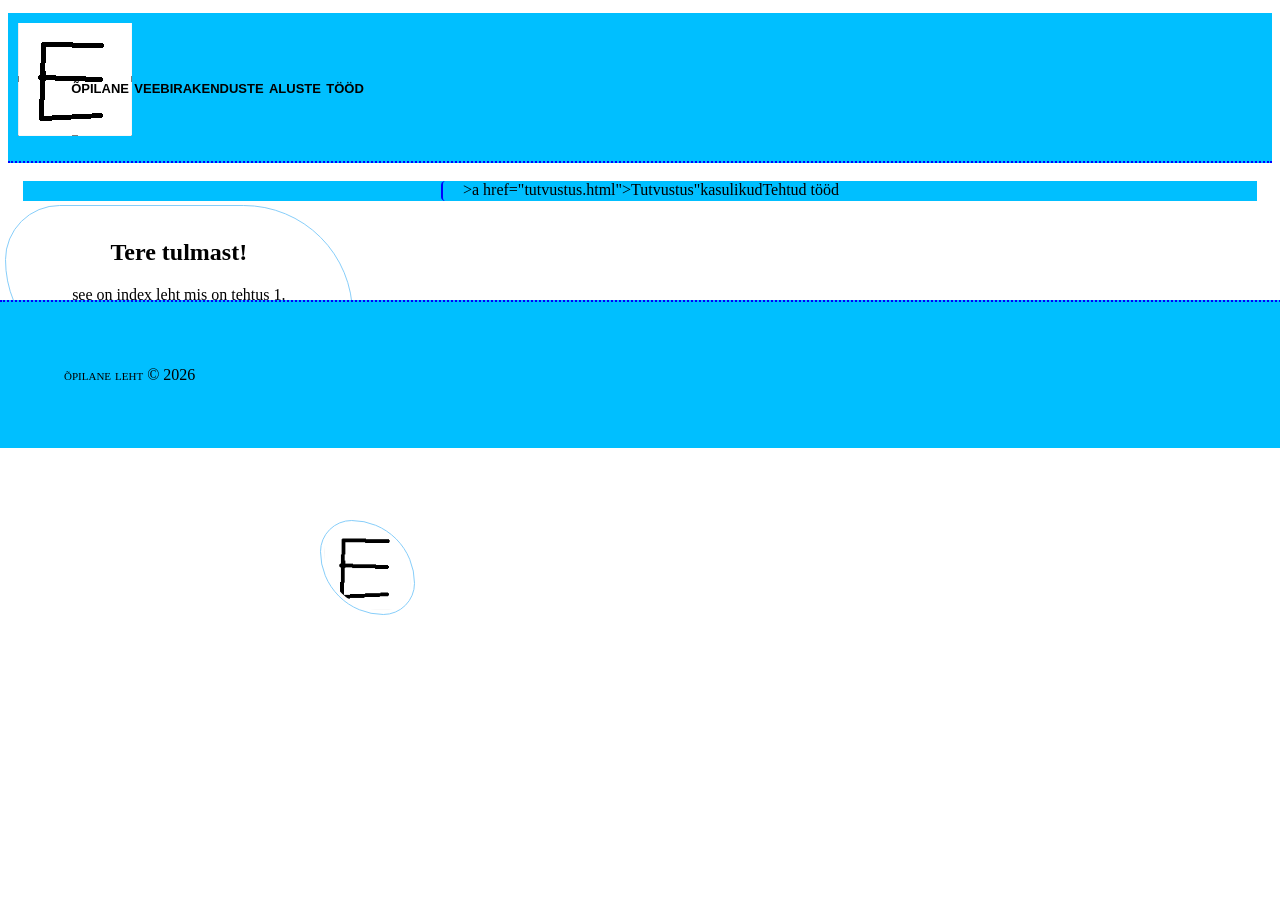
==== index.html @ a7a805e9 "Add files via upload" ====
<!DOCTYPE html><!--diklameerime HTML5 keel-->
<html lang="et">
<head>
    <!--veebilehe tehniline info-->
    <meta charset="UTF-8">
    <title>Erik veebirakenduste aluste tööd</title>
    <link rel="stylesheet" href="Style.css">
</head>
<body>

<!--veebilehe sisu-->

<!--päis-->
<header>
    <h1>
        õpilane veebirakenduste aluste tööd
    </h1>
</header>

<!--navigeerimismenüü-->
<nav>
    <ul>
        <li>
            <a href="index.html"></a>
        </li>
        <li>
            >a href="tutvustus.html">Tutvustus</a>"
        </li>
        <li>kasulikud</li>
        <li>Tehtud tööd</li>
    </ul>
</nav>

<!--põhisisu-->
<main>
    <section id = "kast1">
        <h2>
            Tere tulmast!
        </h2>
        <p> see on index leht mis on tehtus 1. veebirakenduste tunr
        palun vajata teise lingi peale ning kontrolli et sisu on täidetud!
        </p>
        </section>
        <section id = "kast2">
            <h3>Põnev pilt</h3>
            <div>
                <img src ="E..png.png" alt ="pilt">
            </div>
        </section>
</main>

<!--jalus-->
<footer>
    õpilane leht &copy; 2026
</footer>

</body>
</html>
---- Style.css ----
h1{
    font-size: larger;
    font-family: georgia, sans-serif;
    color: black;


}
    header h1{
        padding: 5%;
        font-variant: small-caps;
        border-bottom: 2px dotted blue;
    }
    header{
        background-color: deepskyblue; /*tavsta värv*/
        background-image: url("E..png.png");
        background-repeat: no-repeat;
        background-position: 10px 10px;
    }
    footer{
        width: 100%;
        padding: 5%;
        background-color: deepskyblue; /*tavsta värv*/
        font-variant: small-caps;
        border-top: 2px dotted blue;
        position: fixed;
        left: 0;
        top: 300px;
    }
    section#kast1, img{
        border: 1px groove lightskyblue;    /*solid. doble. dashed, dotted*/
        width: 25%;
        margin: 5px;
        padding: 1%;
        border-radius: 60px 120px 60px 120px;
        text-align: center;
        position: absolute;
        left: 0;
        top: 200px;
    }

        section#kast2{
        border: 10px groove lightskyblue;    /*solid. doble. dashed, dotted*/
        width: 25%;
        margin: 5px;
        padding: 1%;
        border-radius: 60px;
        text-align: center;
            position: absolute;
            left: 300px;
            top: 300px;
    }
    section#kast3{
        border: 1px groove lightskyblue;    /*solid. doble. dashed, dotted*/
        width: 25%;
        margin: 5px;
        padding: 1%;
        border-radius: 60px 120px 60px 120px;
        text-align: center;
    }
    section#kast4{
        border: 1px groove lightskyblue;    /*solid. doble. dashed, dotted*/
        width: 25%;
        margin: 5px;
        padding: 1%;
        border-radius: 60px 120px 60px 120px;
        text-align: center;
    }
    section#kast5{
        border: 1px groove lightskyblue;    /*solid. doble. dashed, dotted*/
        width: 25%;
        margin: 5px;
        padding: 1%;
        border-radius: 60px 120px 60px 120px;
        text-align: center;
    }


    nav ul{
        list-style-type: none;  /*täpp võtab ära*/
        margin: 0;
        padding: 0;
        background-color: deepskyblue;
        text-align: center;
        display: flex;
        flex-direction: row;
        flex-wrap: wrap;
        justify-content: center;
    }
    nav ul li a{display: block;
        color: white;
        text-decoration: none;  /*alljoone on kustutatud*/
        padding: 10px;
        border-left: 2px solid blue;
        border-radius: 20%;
        font-variant: small-caps;
    }


nav ul li a:hover{  /*link fookuses - hiir on peal*/
    background-color: white;
}
nav{
    padding: 5px;
    margin: 10px;
}
main{
    margin-top: 20px;
}
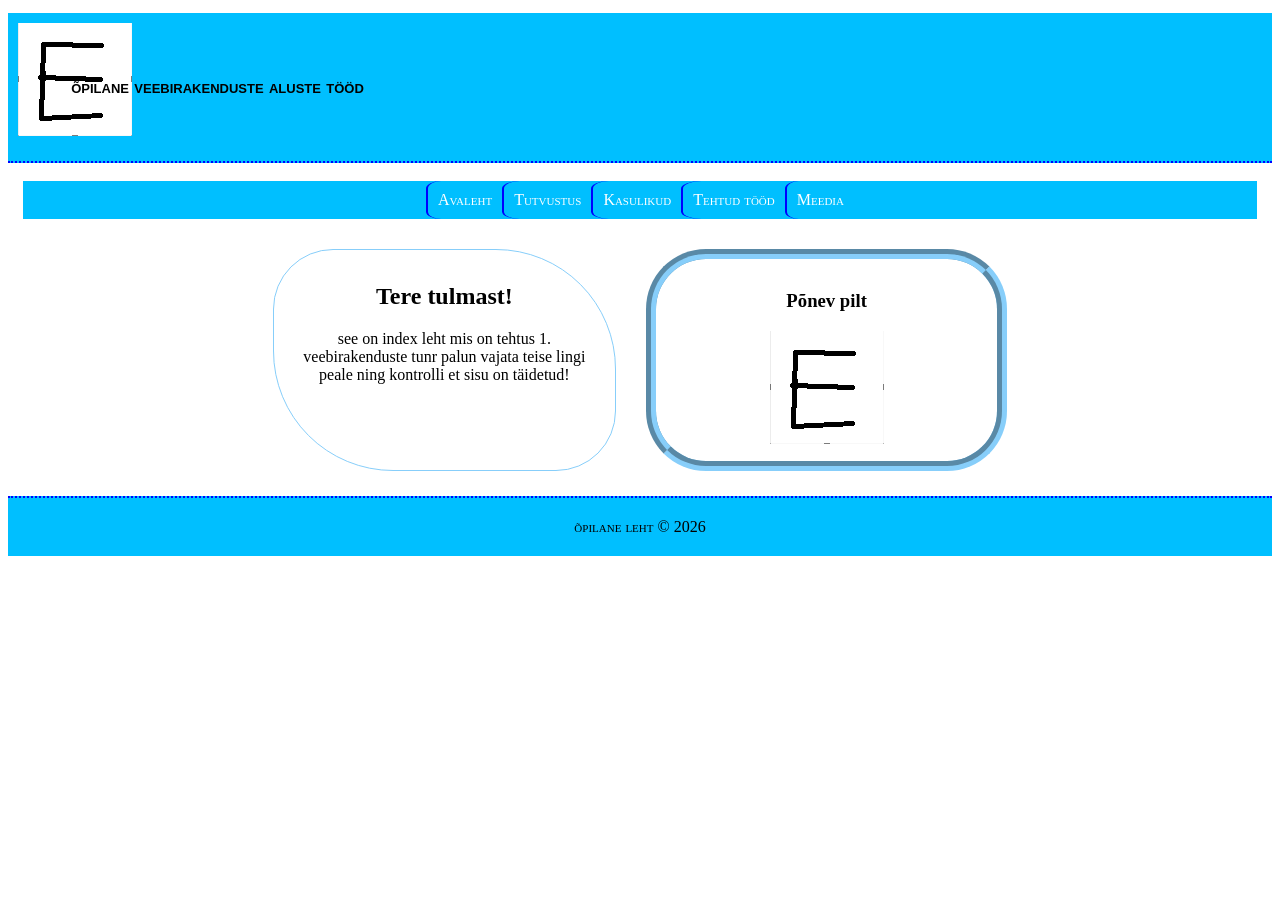
==== commit c8874d9b: "Add files via upload meedia fail on lisatud" ====
--- a/index.html
+++ b/index.html
@@ -1,58 +1,65 @@
-<!DOCTYPE html><!--diklameerime HTML5 keel-->
-<html lang="et">
-<head>
-    <!--veebilehe tehniline info-->
-    <meta charset="UTF-8">
-    <title>Erik veebirakenduste aluste tööd</title>
-    <link rel="stylesheet" href="Style.css">
-</head>
-<body>
-
-<!--veebilehe sisu-->
-
-<!--päis-->
-<header>
-    <h1>
-        õpilane veebirakenduste aluste tööd
-    </h1>
-</header>
-
-<!--navigeerimismenüü-->
-<nav>
-    <ul>
-        <li>
-            <a href="index.html"></a>
-        </li>
-        <li>
-            >a href="tutvustus.html">Tutvustus</a>"
-        </li>
-        <li>kasulikud</li>
-        <li>Tehtud tööd</li>
-    </ul>
-</nav>
-
-<!--põhisisu-->
-<main>
-    <section id = "kast1">
-        <h2>
-            Tere tulmast!
-        </h2>
-        <p> see on index leht mis on tehtus 1. veebirakenduste tunr
-        palun vajata teise lingi peale ning kontrolli et sisu on täidetud!
-        </p>
-        </section>
-        <section id = "kast2">
-            <h3>Põnev pilt</h3>
-            <div>
-                <img src ="E..png.png" alt ="pilt">
-            </div>
-        </section>
-</main>
-
-<!--jalus-->
-<footer>
-    õpilane leht &copy; 2026
-</footer>
-
-</body>
+<!DOCTYPE html><!--diklameerime HTML5 keel-->
+<html lang="et">
+<head>
+    <!--veebilehe tehniline info-->
+    <meta charset="UTF-8">
+    <title>Erik veebirakenduste aluste tööd</title>
+    <link rel="stylesheet" href="Style.css">
+</head>
+<body>
+
+<!--veebilehe sisu-->
+
+<!--päis-->
+<header>
+    <h1>
+        õpilane veebirakenduste aluste tööd
+    </h1>
+</header>
+
+<!--navigeerimismenüü-->
+<nav>
+    <ul>
+        <li>
+            <a href="index.html">Avaleht</a>
+        </li>
+        <li>
+            <a href="tutvustus.html">Tutvustus</a>
+        </li>
+        <li>
+            <a href="lingid.html">Kasulikud</a>
+        </li>
+        <li>
+            <a href="tööd.html">Tehtud tööd</a>
+        </li>
+        <li>
+            <a href="media.html">Meedia</a>
+        </li>
+    </ul>
+</nav>
+
+<!--põhisisu-->
+<main>
+    <section id="kast1">
+        <h2>
+            Tere tulmast!
+        </h2>
+        <p> see on index leht mis on tehtus 1. veebirakenduste tunr
+        palun vajata teise lingi peale ning kontrolli et sisu on täidetud!
+        </p>
+    </section>
+    <section id="kast2">
+        <h3>Põnev pilt</h3>
+        <div>
+            <img src="E..png.png" alt="pilt">
+        </div>
+    </section>
+</main>
+
+<!--jalus-->
+<footer>
+    õpilane leht &copy; 2026
+</footer>
+
+</body>
 </html>
--- a/Style.css
+++ b/Style.css
@@ -1,109 +1,124 @@
-h1{
-    font-size: larger;
-    font-family: georgia, sans-serif;
-    color: black;
-
-
-}
-    header h1{
-        padding: 5%;
-        font-variant: small-caps;
-        border-bottom: 2px dotted blue;
-    }
-    header{
-        background-color: deepskyblue; /*tavsta värv*/
-        background-image: url("E..png.png");
-        background-repeat: no-repeat;
-        background-position: 10px 10px;
-    }
-    footer{
-        width: 100%;
-        padding: 5%;
-        background-color: deepskyblue; /*tavsta värv*/
-        font-variant: small-caps;
-        border-top: 2px dotted blue;
-        position: fixed;
-        left: 0;
-        top: 300px;
-    }
-    section#kast1, img{
-        border: 1px groove lightskyblue;    /*solid. doble. dashed, dotted*/
-        width: 25%;
-        margin: 5px;
-        padding: 1%;
-        border-radius: 60px 120px 60px 120px;
-        text-align: center;
-        position: absolute;
-        left: 0;
-        top: 200px;
-    }
-
-        section#kast2{
-        border: 10px groove lightskyblue;    /*solid. doble. dashed, dotted*/
-        width: 25%;
-        margin: 5px;
-        padding: 1%;
-        border-radius: 60px;
-        text-align: center;
-            position: absolute;
-            left: 300px;
-            top: 300px;
-    }
-    section#kast3{
-        border: 1px groove lightskyblue;    /*solid. doble. dashed, dotted*/
-        width: 25%;
-        margin: 5px;
-        padding: 1%;
-        border-radius: 60px 120px 60px 120px;
-        text-align: center;
-    }
-    section#kast4{
-        border: 1px groove lightskyblue;    /*solid. doble. dashed, dotted*/
-        width: 25%;
-        margin: 5px;
-        padding: 1%;
-        border-radius: 60px 120px 60px 120px;
-        text-align: center;
-    }
-    section#kast5{
-        border: 1px groove lightskyblue;    /*solid. doble. dashed, dotted*/
-        width: 25%;
-        margin: 5px;
-        padding: 1%;
-        border-radius: 60px 120px 60px 120px;
-        text-align: center;
-    }
-
-
-    nav ul{
-        list-style-type: none;  /*täpp võtab ära*/
-        margin: 0;
-        padding: 0;
-        background-color: deepskyblue;
-        text-align: center;
-        display: flex;
-        flex-direction: row;
-        flex-wrap: wrap;
-        justify-content: center;
-    }
-    nav ul li a{display: block;
-        color: white;
-        text-decoration: none;  /*alljoone on kustutatud*/
-        padding: 10px;
-        border-left: 2px solid blue;
-        border-radius: 20%;
-        font-variant: small-caps;
-    }
-
-
-nav ul li a:hover{  /*link fookuses - hiir on peal*/
-    background-color: white;
-}
-nav{
-    padding: 5px;
-    margin: 10px;
-}
-main{
-    margin-top: 20px;
-}
-
+h1 {
+    font-size: larger;
+    font-family: georgia, sans-serif;
+    color: black;
+}
+
+header h1 {
+    padding: 5%;
+    font-variant: small-caps;
+    border-bottom: 2px dotted blue;
+}
+
+header {
+    background-color: deepskyblue; /*tavsta värv*/
+    background-image: url("E..png.png");
+    background-repeat: no-repeat;
+    background-position: 10px 10px;
+}
+
+footer {
+    width: 100%;
+    padding: 20px 0;
+    background-color: deepskyblue; /*tavsta värv*/
+    font-variant: small-caps;
+    border-top: 2px dotted blue;
+    text-align: center;
+    margin-top: 20px;
+}
+
+main {
+    margin-top: 20px;
+    display: flex;
+    flex-wrap: wrap;
+    gap: 20px;
+    justify-content: center;
+}
+
+img {
+    max-width: 100%;
+    height: auto;
+}
+
+section#kast1 {
+    border: 1px groove lightskyblue; /*solid. doble. dashed, dotted*/
+    width: 25%;
+    margin: 5px;
+    padding: 1%;
+    border-radius: 60px 120px 60px 120px;
+    text-align: center;
+}
+
+section#kast2 {
+    border: 10px groove lightskyblue; /*solid. doble. dashed, dotted*/
+    width: 25%;
+    margin: 5px;
+    padding: 1%;
+    border-radius: 60px;
+    text-align: center;
+}
+
+section#kast3 {
+    border: 1px groove lightskyblue; /*solid. doble. dashed, dotted*/
+    width: 25%;
+    margin: 5px;
+    padding: 1%;
+    border-radius: 60px 120px 60px 120px;
+    text-align: center;
+}
+
+section#kast4 {
+    border: 1px groove lightskyblue; /*solid. doble. dashed, dotted*/
+    width: 25%;
+    margin: 5px;
+    padding: 1%;
+    border-radius: 60px 120px 60px 120px;
+    text-align: center;
+}
+
+section#kast5 {
+    border: 1px groove lightskyblue; /*solid. doble. dashed, dotted*/
+    width: 25%;
+    margin: 5px;
+    padding: 1%;
+    border-radius: 60px 120px 60px 120px;
+    text-align: center;
+}
+
+#suurkast {
+    display: grid;
+    grid-template-columns: repeat(2, 1fr);
+    gap: 20px;
+}
+
+nav ul {
+    list-style-type: none; /*täpp võtab ära*/
+    margin: 0;
+    padding: 0;
+    background-color: deepskyblue;
+    text-align: center;
+    display: flex;
+    flex-direction: row;
+    flex-wrap: wrap;
+    justify-content: center;
+}
+
+nav ul li a {
+    display: block;
+    color: white;
+    text-decoration: none; /*alljoone on kustutatud*/
+    padding: 10px;
+    border-left: 2px solid blue;
+    border-radius: 20%;
+    font-variant: small-caps;
+}
+
+nav ul li a:hover { /*link fookuses - hiir on peal*/
+    background-color: white;
+    color: black;
+}
+
+nav {
+    padding: 5px;
+    margin: 10px;
+}
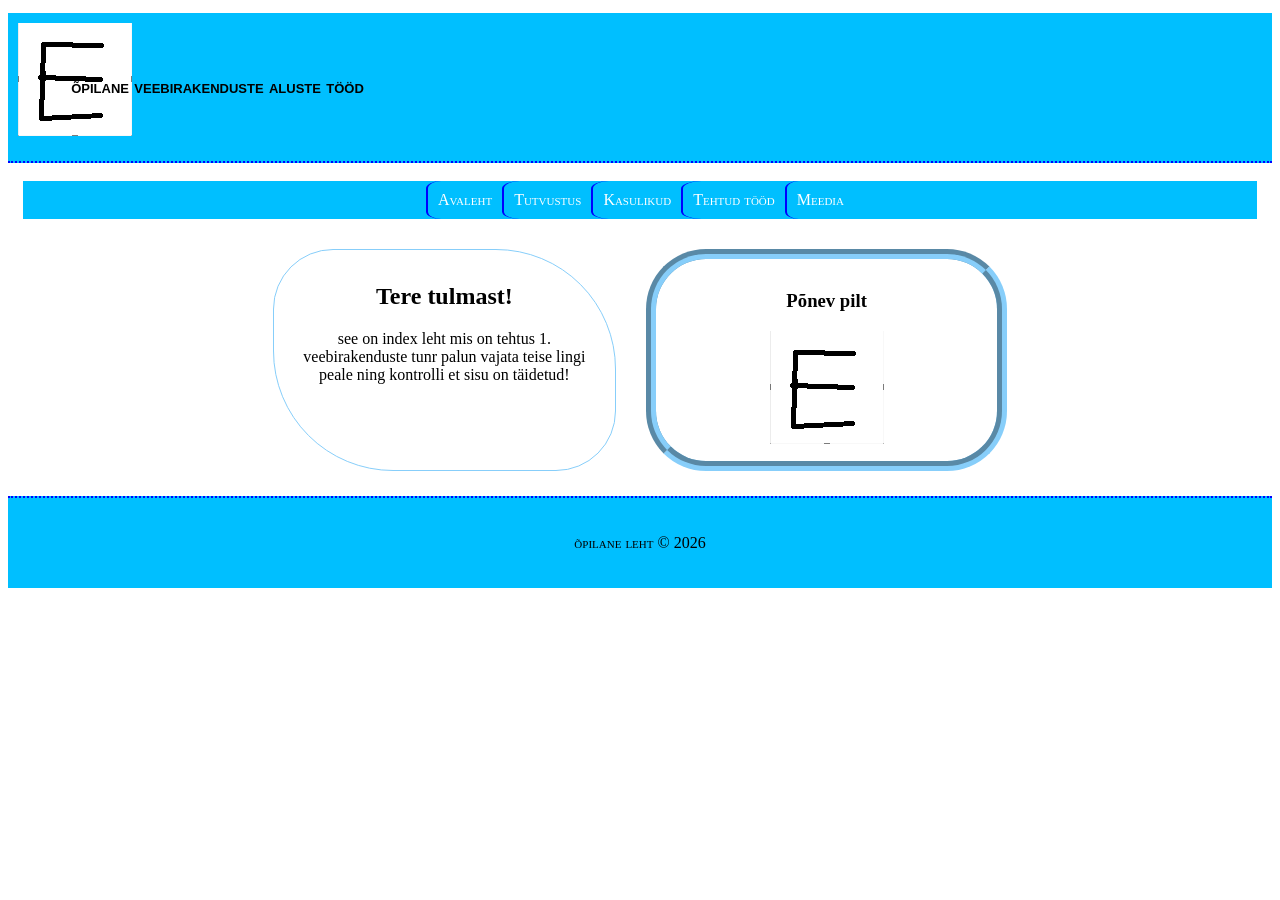
==== commit 02fabefc: "Add files via upload süntaksivigade parandamine" ====
--- a/index.html
+++ b/index.html
@@ -30,7 +30,7 @@
             <a href="lingid.html">Kasulikud</a>
         </li>
         <li>
-            <a href="tööd.html">Tehtud tööd</a>
+            <a href="t%C3%B6%C3%B6d.html">Tehtud tööd</a>
         </li>
         <li>
             <a href="media.html">Meedia</a>
@@ -45,7 +45,7 @@
             Tere tulmast!
         </h2>
         <p> see on index leht mis on tehtus 1. veebirakenduste tunr
-        palun vajata teise lingi peale ning kontrolli et sisu on täidetud!
+            palun vajata teise lingi peale ning kontrolli et sisu on täidetud!
         </p>
     </section>
     <section id="kast2">
@@ -58,7 +58,7 @@
 
 <!--jalus-->
 <footer>
-    õpilane leht &copy; 2026
+    <p>õpilane leht &copy; 2026</p>
 </footer>
 
 </body>
